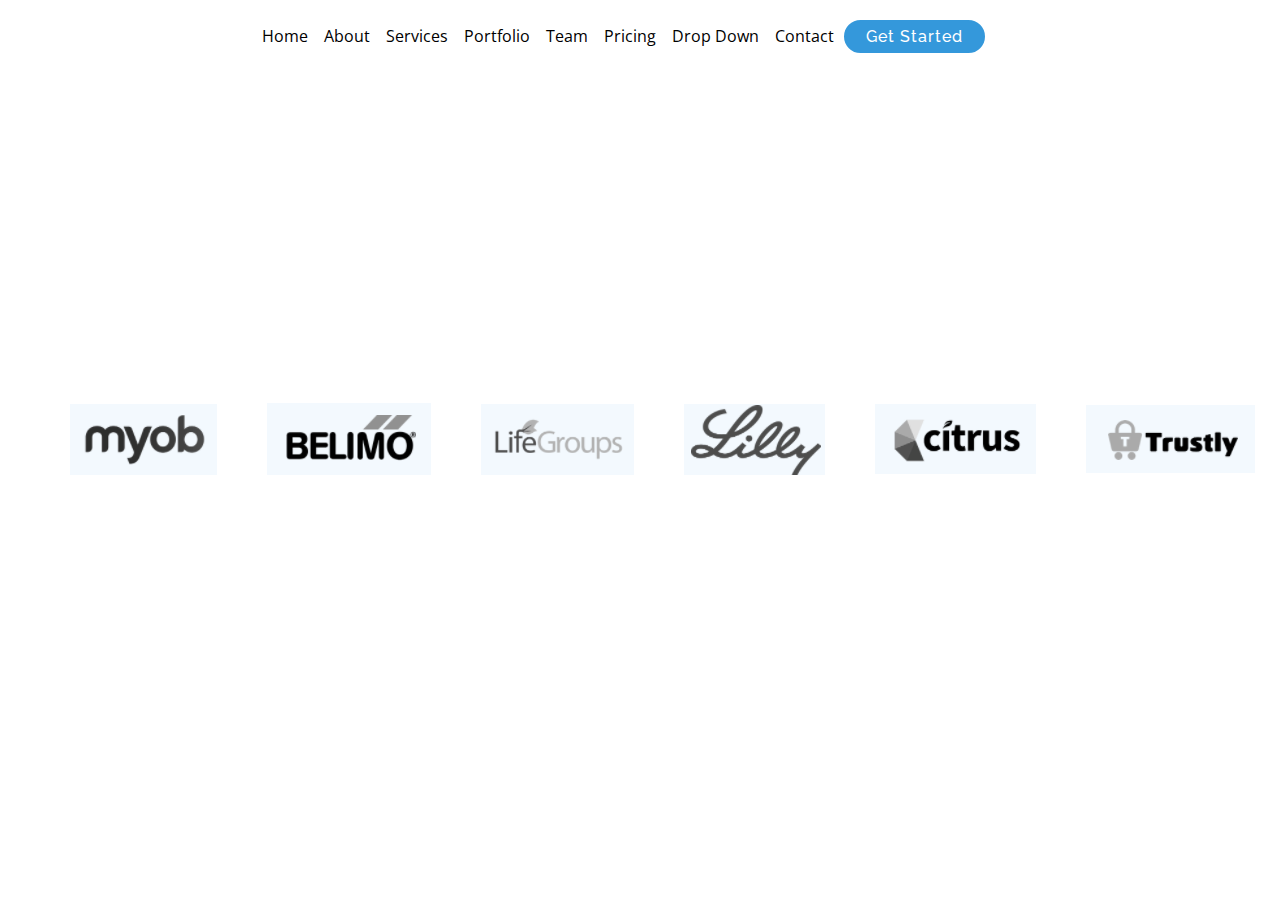
==== About Us.html @ c8ca894e "addt'l pgs" ====
<!DOCTYPE html>
<html lang="en" dir="ltr">

<head>
    <meta charset="utf-8">
    <meta name="viewport" content="width=device-width, initial-scale-1.0">
    <link rel="stylesheet" href="styles.css">
    <link href="https://fonts.googleapis.com/css?family=Open+Sans:300,400,600,700,800,900|Raleway:300,400,500,600,700,800,900|Poppins:300,400,500,600,700,800,900" rel="stylesheet">
    <title>Vesperr</title>
</head>

<body>
    <div class="container">
        <!-- Start of page 2 -->
        <div class="topbar">
          <h1>Vesperr</h1>
        </div>

        <div class="navbar">
            <div class="nav-menu">
                <nav>
                    <button class="nav-button font-one-sm" type="Text" name="Home">Home</button>
                    <button class="nav-button font-one-sm" type="Text" name="About">About</button>
                    <button class="nav-button font-one-sm" type="Text" name="Services">Services</button>
                    <button class="nav-button font-one-sm" type="Text" name="Portfolio">Portfolio</button>
                    <button class="nav-button font-one-sm" type="Text" name="Team">Team</button>
                    <button class="nav-button font-one-sm" type="Text" name="Pricing">Pricing</button>
                    <button class="nav-button font-one-sm" type="Text" name="Drop Down">Drop Down</button>
                    <button class="nav-button font-one-sm" type="Text" name="Contact">Contact</button>
                    <button class="btn-main" type="Text" name="Get Started">Get Started</button>
                </nav>
      <div class="Companies">
        <div class="Co-menu">
            </div>
            <div><img class="Companies" img src="images/num1-2.png"></div>
            <div><img class="Companies" img src="images/num1-3.png"></div>
            <div><img class="Companies" img src="images/num1-4.png"></div>
            <div><img class="Companies" img src="images/num1-5.png"></div>
            <div><img class="Companies" img src="images/num1-6.png"></div>
            <div><img class="Companies" img src="images/num1-7.png"></div>
            </div>
    </div>
 <!-- End of page 2 -->
---- styles.css ----
/*  this is reset code and should be kept at the top of the document */
body, html {
  padding: 0px;
  margin: 0px;
}

.container {
  display: grid;
  height: 100vh;
  /*
    Using the grid.
    * there are 4 columns of equal size. so to span the entire length
      you will need to use column end 5.
    * there are 5 rows all of different sizes, the end row will be
      row end 6.
    * reffer to article https://css-tricks.com/snippets/css/complete-guide-grid/
      for alignment option and any other tips you may need to place your
      child elements.
  */
  grid-template-columns: repeat(4, 1fr);
  grid-template-rows: 12% 8% 30% 30% 8% 12%;
}

.center-content {
    grid-column-start: 2;
    grid-column-end: 4;
    grid-row-start: 2;
    grid-row-end: 3;
    align-self: center;
    text-align: center;
    color: white;
}

/* Text and Background colors START here */
.co-bg-lightgray {
    background-color: #f4f4f4;    /*gray backgrond*/
}

.co-bg-gray {
    background-color: #282627;    /*drck gray button*/
}

.co-bg-darkgray {
    background-color: #31302e;    /*drck gray fotter background*/
}

.co-bg-yellow {
    background-color: #fdc107;  /*yellow button */
}

.co-t-white {
    color: white;  /*white text*/
}

.co-t-gray {
    color: lightgray;
}

.co-t-darkgray {
    color: darkgray;
}

.co-t-dimgray {
    color: dimgrey;
}

.co-t-gold {
    color: #cb9f17;
}

.co-t-yellow {
    color: #fdc107;  /*yellow text*/
}

.co-t-black {
    color:black;
}
.btn-main {
    font-family: "Raleway", sans-serif;
    font-weight: 500;
    font-size: 16px;
    letter-spacing: 1px;
    display: inline-block;
    padding: 5px 20px;
    border-radius: 50px;
    color: white;
    border: 2px solid #3498db;
    background-color: #3498db;
    text-decoration: none;
}
.btn-bottom {
    font-family: "Raleway", sans-serif;
    font-weight: 500;
    font-size: 2vw;
    letter-spacing: 1px;
    display: inline-block;
    padding: 10px 30px;
    border-radius: 50px;
    color: #3498db;
    border: 2px solid #3498db;
    text-decoration: none;
}
/* End of Text and Background colors*/

/*  Font classes and decorations START here */
.font-thin {
    font-weight: 100;
}

.font-italic {
    font-style: italic;
}

.font-bold {
    font-weight: 600;
}

.font-one-xsm {
    font-family: 'Open Sans', sans-serif;
    font-size: .7rem;
}

.font-one-sm {
    font-family: 'Open Sans', sans-serif;
    font-size: 1rem;
}

.font-one-md {
    font-family: 'Open Sans', sans-serif;
    font-size: 2rem;
}

.font-one-lg {
    font-family: 'Open Sans', sans-serif;
    font-size: 2.25rem;
}

.font-two-sm {
    font-family: sans-serif;
    font-size: 1rem;
}
/*  End of Font classes and decorations */

.button-featurd:hover {
    background-color: #555555;
    color: white;
}

 .btn {
    padding: 10px 10px 10px 10px;
    background-color: white;
    border: solid;
    margin:15px;
  }

.yellow-btn {
    padding: 10px 15px 10px 15px;
    border: hidden;
    border-radius: 3px;
}

.text-position {
    text-align: left;
}

button:hover {
    background-color: lightgray;
    color: #1D212C;
    border-color: #1D212C;
}

.border-bottom {
    grid-column: 1/5;
    grid-row: 6;
    align-self: end;
    background: lightgray;
    height: 1px;
    width: 75%;
    grid-row: 6;
    grid-column: 1/5;
    border: none;
}

.btn-start-now {
  grid-column: 1/5;
  grid-row: 5;
  justify-content: center;
  align-self: start;
}

.topbar {
    display: flex;
    justify-content: center;
    text-align: center;
    grid-column: 1/4;
    background-color: white;
    padding-left: 100px;
}

.h1 {
display: flex;
justify-content: center;
text-align: center;
grid-column: 1/4;
background-color: white;
padding-left: 100px;
}

.image {height: 500px;
        width: 75%;
}

.container {
    display: flex;
    justify-content: flex-end;
  }

.nav-menu {
    padding-right: 50px;
    padding-left: 5%;
}

.Text {height: 200px;
        width: 75%;
        display: flex;
        align-content: flex-end;
}

.container {
  display: flex;
  justify-content: flex-end;
}

.btn-logo {
    background-color: #3B5999;
    border-style: solid;
    border-width: thin;
    border-radius: 5px;
    width: 25px;
    height: 25px;
    margin-left: 20px;
}

.navbar {
    text-align: center;
    grid-column: 1/4;
    grid-row: 2;
    background-color: white;
    padding-top: 20px;
}

.Companies {
    display: flex;
    align-items: center;
    align-content: space-around;
    grid-column: 1/4;
    grid-row: 6;
    background-color: white;
    padding-top: 175px;
    padding-right: 50px;
  }

.Co-menu {
    padding-left: 5%;
    display: flex;
    justify-content: flex-end;
  }

.nav-button {
    background-color: white;
    border-style: none;
    width: auto;
}
.nav-button {
    background-color: white;
    border-style: none;
    width: auto;
}

.hamburger-btn {
  display: none;
}

.background {
  background: linear-gradient( rgba(0, 0, 0, 0.00001), rgba(0, 0, 0, .000001)), url('images/page1_bkgd.jpg');
  background-repeat: no-repeat;
  background-size: cover;
  grid-column: 1/5;
  grid-row: 3/5;
}

.margin-sml {
  margin-top: 10px;
  margin-bottom: 10px;
}

.margin-mix {
  margin-top: 75px;
  margin-bottom: 15px;
}

.margin-right {
  margin-right: 60%;
  line-height: 1.5rem;
}

.btn-reverse {
    grid-column: 1/2;
      border-style:none;
      margin-top: 20px;
}

.btn-reverse button {
    padding: 15px 25px 15px 25px;
    border-width: 1.5px;
    margin-top: 10px;
    background-color: #1D212C;
    color: white;
    border-style:solid;
    border-color: white;
}

.btn-reverse button:hover {
    background-color: white;
    color: #1D212C;
    border-color: #1D212C;
}

.btn-group-rd {
  grid-column: 2/4;
  grid-row: 6;
  justify-self: center;
  align-self: auto;
}

.btn-group-rd button {
  float: left;
  width: 12px;
  height: 12px;
  border-radius: 50%;
  border: none;
  margin-left: 5px;
  margin-right: 5px;
}

.btn-group-rd button:hover {
  background-color: lightgray;
}

.-logo {
    grid-column: 3/4;
    grid-row: 2;
    margin-left: 20px;
    margin-top: 100px;
}

.-img {
    width: 150%;
    border-width: 5px;
    border-color: gray;
}

.-list {
    grid-column: 1/3;
    grid-row: 2;
    margin-left: 25%;
    margin-top: 100px;
}
.-button {
    display: flex;
    justify-content: space-around;
    grid-column: 1/5;
    grid-row-start: 5;
    align-items: center;
    margin-top: 70px;
}

.container.footer {
    justify-content: space-around;
    column-gap: 3%;
    height: auto;
    padding: 2% 8% 3%;
}

.footer-header {
    text-transform: uppercase;
    letter-spacing: .7px;
    word-spacing: 2px;
    margin: 0 auto 10px;
}

.list-no-style {
    padding: 0;
    list-style: none;
}

.site-links-list {
    margin-top: 0;
    padding-left: 15px;
}

.site-links-item {
    margin: 0px auto 15px auto;
}

.footer a {
    text-decoration: none;
    color: inherit;
}

.pop-posts-item {
    display: grid;
    grid-template-areas: "image title"
        "image body";
    column-gap: 15px;
    align-items: start;
    margin-bottom: 20px;
    height: 65px;
    overflow-y: hidden;
    line-height: .8em;
}

.pop-posts-img {
    grid-area: image;
    object-fit: cover;
    border: 3px solid white;
    width: 50px;
    height: 50px;
}

.pop-posts-title {
    margin: 0;
}

.pop-posts-body {
    margin: 0;
    overflow: hidden;
    height: 3.5em;
}

#form- {
    width: auto;
    display: flex;
    padding: 0px;
    margin: 30px 0px;
}

. p {
    margin: 0;
}

.form-element {
    max-width: 130px;
    border: none;
    padding: 12px;
    text-overflow: ellipsis;
}

.btn-submit {
    letter-spacing: 1px;
}

  align-self: start;
}

.btn-group {
  grid-column: 1/5;
  grid-row: 6;
  justify-self: center;
  align-self: center;
}

.btn-group button {
  float: left;
  width: 25px;
  height: 25px;
  border: none;
}

.btn-group button:hover {
  background-color: lightgray;
}

/* Media Query section */

@media only screen and (min-width: 777px) and (max-width: 992px) {
  nav {
    display: none;
  }

  .nav-search {
    grid-column: 2/5;
    justify-self: start;
  }

  .hamburger-btn {
    display: flex;
    flex-direction: row;
    grid-column: 1/2;
    grid-row: 2;
    justify-self: center;
    align-self: start;
    height: 35px;
  }

  .hamburger-icon {
    width: 10px;
    height: 1px;
    background-color: black;
  }


    .container.footer {
        column-gap: 2%;
        padding: 3% 4% 3%;
    }

    .footer-header {
        letter-spacing: .3px;
        word-spacing: 1px;
    }

    .site-links-item {
        margin: 0 auto 15px;
    }

    .pop-posts-item {
        margin-bottom: 15px;
        height: auto;
    }

    .pop-posts-img {
        width: 40px;
        height: 40px;
    }

    .pop-posts-title {
        margin: 0;
    }

    .pop-posts-body {
        display: none;
    }

    #form-newsletter {
        display: flex;
        flex-direction: column;
        margin: 20px 0px;
        align-items: flex-end;
    }

    .form-element {
        max-width: 100%;
        padding: 6px;
        margin-bottom: 4px;
    }

    .input-email {
        align-self: stretch;
    }

    .btn-submit {
        letter-spacing: 1px;
        max-width: auto;
    }

    .margin-right {  /* Page 1 items start here */
        margin-right: 35%;
        line-height: 1.5rem;
    }

    .page1-navbar {
        display: flex;
        justify-content: space-between;
        text-align: center;
        grid-column: 1/5;
        grid-row: 2/2;
        background-color: #3092C3;
        padding-top: 6px;
    }

    .nav-button {
        background-color: #3092C3;
        border-style: none;
        width: 125px;
    }

    .nav-menu {
        padding: 0 10px 0 3%;
    }

    .nav-search {
        padding: 10px 3% 0 10px;
    }
}
@media only screen and (min-width: 300px) and (max-width:501px) {
  /*.blogger-title {
      display: block;
      grid-column: 1/5;
      grid-row: 1/3;
      align-self: center;
      text-align: center;
      margin-top: 50px;
      margin-bottom: 100px;
  }*/

  .container {
    display: grid;
    height: auto;
    /*grid-template-columns: repeat(4, 1fr);*/
    /*grid-template-rows: 12% 8% 30% 30% 8% 12%;*/
  }*/

  .container.feature{
    height:auto;
  }


  .photo {
      grid-area: photo;
      height:40%;
      width:45%;
      background-size: cover;
      background-position: center;
  }
}

@media only screen and (min-width: 500px) and (max-width: 776px) {
  nav {
    display: none;
  }

  .nav-search {
    grid-column: 2/5;
    justify-self: start;
  }

  .hamburger-btn {
    display: flex;
    flex-direction: row;
    grid-column: 1/2;
    grid-row: 2;
    justify-self: center;
    align-self: start;
    height: 35px;
  }

  .hamburger-icon {
    width: 10px;
    height: 1px;
    background-color: black;
  }

    .container.footer {
        grid-template-columns: repeat(2, 40%);
        column-gap: 5%;
        grid-row-gap: 5%;
        padding: 3% 2%;
        justify-content: center;
    }

    .footer-header {
        word-spacing: .5px;
        white-space: nowrap;
        margin: 4px auto;
    }

    .site-links-item {
        margin: 0 auto 10px;
    }

    .site-links {
        grid-row-start: 1;
        grid-column-start: 1;
    }

    .pop-posts {
        height: 30vh;
    }

    .pop-posts-item {
        margin-bottom: 10px;
        height: auto;
    }

    .pop-posts-title {
        margin: 0;
    }

    #form-newsletter {
        display: flex;
        flex-direction: column;
        margin: 20px 0px;
        align-items: flex-end;
    }

    .form-element {
        max-width: 100%;
        padding: 6px;
        margin-bottom: 4px;
    }

    .input-email {
        align-self: stretch;

    }
    .all-boxes-featurd {
        display: inline-flex;
        grid-column: 1/5;
        grid-row: 2;
        width: 75%;
        justify-content: stretch;
    }

    .photo {
        grid-area: photo;
        height: auto;
    }

    .margin-right {  /* Page 1 items start here */
        margin-right: 5%;
        line-height: 1rem;
    }

    .page1-navbar {
        display: flex;
        justify-content: space-between;
        text-align:left;
        grid-column: 1/5;
        grid-row: 2/2;
        background-color: #3092C3;
        padding-top: 0;
    }

    .nav-button {
        background-color: #3092C3;
        border-style: none;
        width: 100px;
    }

    .nav-menu {
        padding: 0 0 0 5%;
    }

    .nav-search {
        padding: 15px 5% 0 1%;
    }

    .font-one-sm {
        font-family: 'Open Sans', sans-serif;
        font-size: .8rem;
    }

    .page1-bottom{
        grid-column: 1/5;
        grid-row: 3/5;
        padding-left: 10%;
    }
}

@media only screen and (max-width: 499px) {
  nav {
    display: none;
  }

  .nav-search {
    grid-column: 2/5;
    justify-self: start;
  }

  .hamburger-btn {
    display: flex;
    flex-direction: row;
    grid-column: 1/2;
    grid-row: 2;
    justify-self: center;
    align-self: start;
    height: 35px;
  }

  .hamburger-icon {
    width: 10px;
    height: 1px;
    background-color: black;
  }

    .container.footer {
        padding-top: 5%;
        grid-template-columns: auto;
        grid-row-gap: 3%;
        box-sizing: border-box;
        overflow: hidden;
    }

    .footer-item {
        justify-self: center;
    }

    .newsletter {
        width: 100%;
        height: 25vh;
        align-self: flex-start;
    }

    .input-email {
        max-width:none;
        width: 70%;
    }

    .copyright {
        display: flex;
        justify-content: space-between;
        padding: 2% 10%;
        flex-direction: column;
        text-align: center;
    }

    /* Dan */
    .blog-title {
      align-self: start;
    }

    .blog-img-col1-top, .blog-img-col2-top {
      grid-row: 2/3;
      align-self: start;
    }

    .blog-img-col1-bottom, .blog-img-col2-bottom {
      align-self: start;
    }

    .blog-item img {
      min-width: 75px;
      min-height: 75px;
    }

    .margin-right {  /* Page 1 items start here */
        margin-right: 5%;
        line-height: 1rem;
    }

    .page1-topbar {
        display: flex;
        grid-column: 1/5;
        background-color: #3B5999;
        padding-top: 4%;
    }

    .pad-left {
        padding-top: 1%;
        padding-left: 5%;
    }

    .pad-right {
        padding-top: 1%;
        padding-right: 5%;
    }

    .btn-logo {
        background-color: #3B5999;
        border-style: solid;
        border-width: thin;
        border-radius: 5px;
        width: 20px;
        height: 20px;
        margin-left: 1%;
      }

    .page1-navbar {
        display: flex;
        text-align:left;
        grid-column: 1/5;
        grid-row: 2/2;
        background-color: #3092C3;
        padding-top: 0;
    }

    .nav-button {
        background-color: #3092C3;
        border-style: none;
        width: 100px;
    }
    .nav-menu {
        padding: 0;
    }

    .nav-search {
        padding: 15px 5% 0 1%;
    }

    .font-one-sm {
        font-family: 'Open Sans', sans-serif;
        font-size: .8rem;
    }

    .page1-bottom{
        grid-column: 1/5;
        grid-row: 3/5;
        padding-left: 5%;
    }

    .all-boxes-featurd {
        display: inline-flex;
        grid-column: 1/5;
        grid-row: 2;
        width: 75%;
        justify-content: stretch;
    }

    .photo {
        grid-area: photo;
        height: auto;
    }

    /* page4 code start*/
    .wordpress-list {
        grid-row: 3;
    }

    .page4-button {
        grid-column: 3/4;
        margin-left: 120px;
        margin-top: 100px;
    }

    .wordpress-logo {
        grid-column: 3/4;
        grid-row: 3;
        margin-left: 80px;
        margin-top: 150px;
    }
    /* page4 code end*/
}
/*End of Footer*/
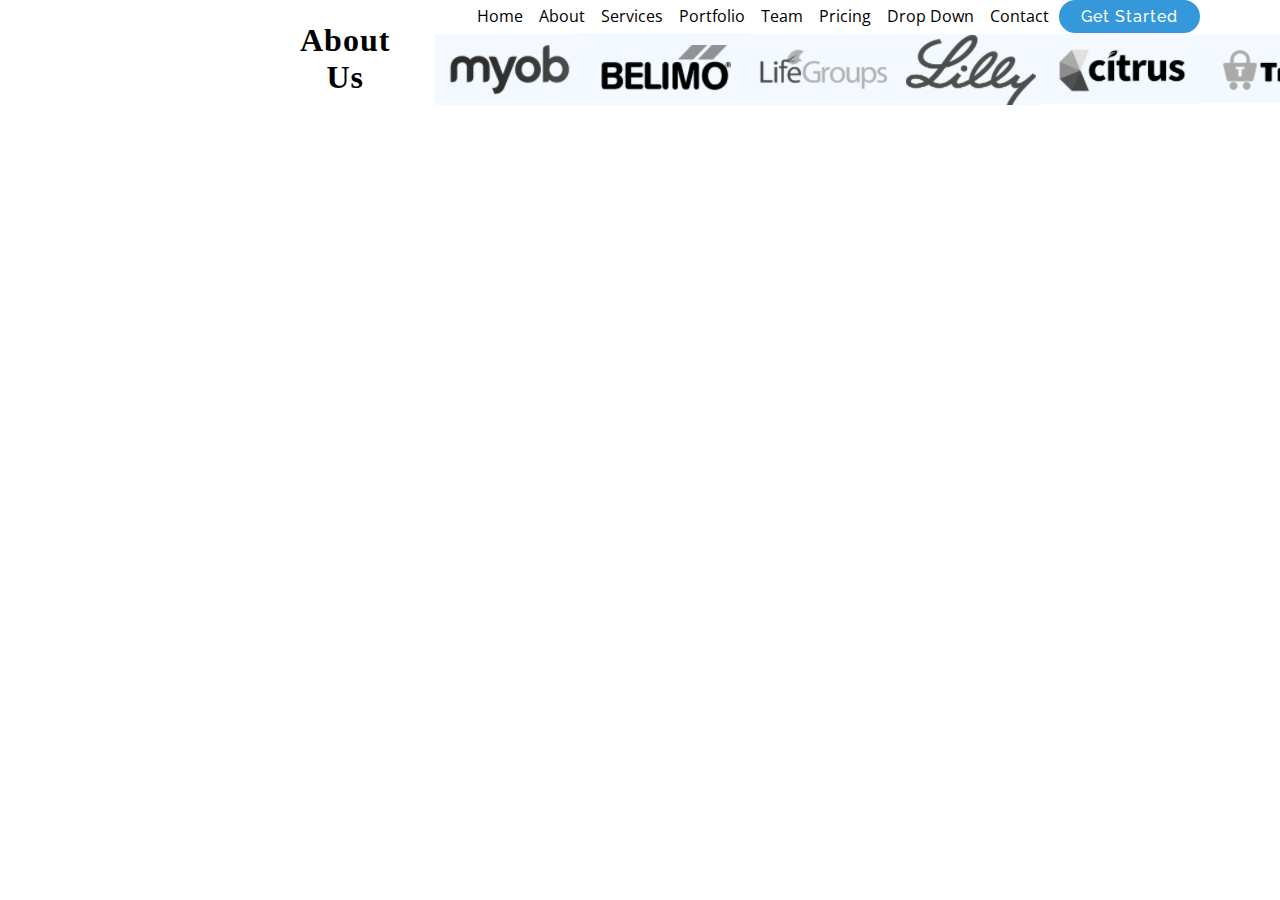
==== commit 2c00e290: "class help" ====
--- a/About Us.html
+++ b/About Us.html
@@ -3,17 +3,17 @@
 
 <head>
     <meta charset="utf-8">
-    <meta name="viewport" content="width=device-width, initial-scale-1.0">
+    <meta name="viewport" content="width=device-width">
     <link rel="stylesheet" href="styles.css">
     <link href="https://fonts.googleapis.com/css?family=Open+Sans:300,400,600,700,800,900|Raleway:300,400,500,600,700,800,900|Poppins:300,400,500,600,700,800,900" rel="stylesheet">
-    <title>Vesperr</title>
+    <title>About Us</title>
 </head>
 
 <body>
     <div class="container">
         <!-- Start of page 2 -->
         <div class="topbar">
-          <h1>Vesperr</h1>
+          <h1>About Us</h1>
         </div>
 
         <div class="navbar">
@@ -29,6 +29,10 @@
                     <button class="nav-button font-one-sm" type="Text" name="Contact">Contact</button>
                     <button class="btn-main" type="Text" name="Get Started">Get Started</button>
                 </nav>
+
+                <div class="Image">
+                  <link href="images/num2">
+
       <div class="Companies">
         <div class="Co-menu">
             </div>
--- a/styles.css
+++ b/styles.css
@@ -21,16 +21,6 @@
   grid-template-rows: 12% 8% 30% 30% 8% 12%;
 }
 
-.center-content {
-    grid-column-start: 2;
-    grid-column-end: 4;
-    grid-row-start: 2;
-    grid-row-end: 3;
-    align-self: center;
-    text-align: center;
-    color: white;
-}
-
 /* Text and Background colors START here */
 .co-bg-lightgray {
     background-color: #f4f4f4;    /*gray backgrond*/
@@ -181,7 +171,7 @@
     border: none;
 }
 
-.btn-start-now {
+.btn-get-started {
   grid-column: 1/5;
   grid-row: 5;
   justify-content: center;
@@ -189,35 +179,28 @@
 }
 
 .topbar {
-    display: flex;
-    justify-content: center;
+    grid-row: 1;
+    grid-column: 1/2;
     text-align: center;
-    grid-column: 1/4;
     background-color: white;
-    padding-left: 100px;
-}
-
-.h1 {
-display: flex;
-justify-content: center;
-text-align: center;
-grid-column: 1/4;
-background-color: white;
-padding-left: 100px;
-}
-
-.image {height: 500px;
-        width: 75%;
-}
-
-.container {
-    display: flex;
-    justify-content: flex-end;
-  }
+    padding-left: 300px;
+    letter-spacing: 1px;
+    padding-bottom: 10px;
+    padding-top: 1px;
+}
+
+.navbar {
+    text-align: center;
+    grid-column: 2/5;
+    grid-row: 1;
+    background-color: white;
+}
 
 .nav-menu {
-    padding-right: 50px;
-    padding-left: 5%;
+    padding-top: 50px
+    padding-right: 150px;
+    height: auto;
+    width: auto;
 }
 
 .Text {height: 200px;
@@ -226,10 +209,7 @@
         align-content: flex-end;
 }
 
-.container {
-  display: flex;
-  justify-content: flex-end;
-}
+
 
 .btn-logo {
     background-color: #3B5999;
@@ -241,23 +221,13 @@
     margin-left: 20px;
 }
 
-.navbar {
-    text-align: center;
-    grid-column: 1/4;
-    grid-row: 2;
-    background-color: white;
-    padding-top: 20px;
-}
-
 .Companies {
     display: flex;
     align-items: center;
     align-content: space-around;
-    grid-column: 1/4;
+    grid-column: 1/5;
     grid-row: 6;
     background-color: white;
-    padding-top: 175px;
-    padding-right: 50px;
   }
 
 .Co-menu {
@@ -281,12 +251,14 @@
   display: none;
 }
 
-.background {
-  background: linear-gradient( rgba(0, 0, 0, 0.00001), rgba(0, 0, 0, .000001)), url('images/page1_bkgd.jpg');
-  background-repeat: no-repeat;
-  background-size: cover;
-  grid-column: 1/5;
-  grid-row: 3/5;
+.images {
+  grid-column: 3/5;
+  grid-row: 3/4;
+}
+
+.img {
+height: 200%;
+width: 100%;
 }
 
 .margin-sml {
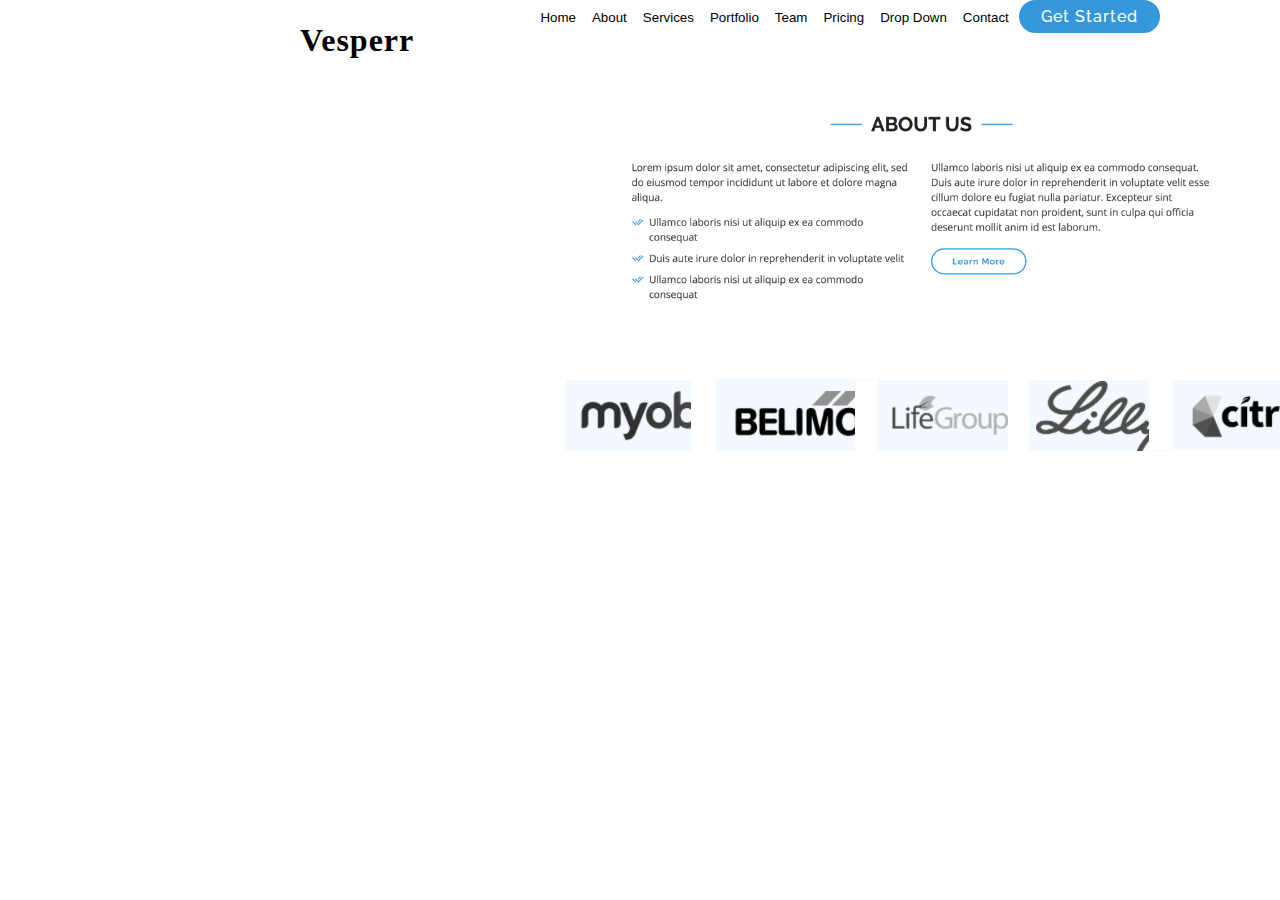
==== commit a0404c4c: "about us" ====
--- a/About Us.html
+++ b/About Us.html
@@ -13,7 +13,7 @@
     <div class="container">
         <!-- Start of page 2 -->
         <div class="topbar">
-          <h1>About Us</h1>
+          <h1>Vesperr</h1>
         </div>
 
         <div class="navbar">
@@ -30,8 +30,9 @@
                     <button class="btn-main" type="Text" name="Get Started">Get Started</button>
                 </nav>
 
-                <div class="Image">
-                  <link href="images/num2">
+                <div class="image3">
+                  <img src="images/num2.png" class="img2">
+                </div>
 
       <div class="Companies">
         <div class="Co-menu">
--- a/styles.css
+++ b/styles.css
@@ -8,19 +8,16 @@
   display: grid;
   height: 100vh;
   /*
-    Using the grid.
-    * there are 4 columns of equal size. so to span the entire length
-      you will need to use column end 5.
+  My grid.
+    * there are 4 columns of equal size. to span the entire length
+      use column end 5.
     * there are 5 rows all of different sizes, the end row will be
       row end 6.
     * reffer to article https://css-tricks.com/snippets/css/complete-guide-grid/
-      for alignment option and any other tips you may need to place your
-      child elements.
   */
   grid-template-columns: repeat(4, 1fr);
   grid-template-rows: 12% 8% 30% 30% 8% 12%;
 }
-
 /* Text and Background colors START here */
 .co-bg-lightgray {
     background-color: #f4f4f4;    /*gray backgrond*/
@@ -65,6 +62,7 @@
 .co-t-black {
     color:black;
 }
+
 .btn-main {
     font-family: "Raleway", sans-serif;
     font-weight: 500;
@@ -89,72 +87,12 @@
     color: #3498db;
     border: 2px solid #3498db;
     text-decoration: none;
+    margin-left: 30%;
 }
 /* End of Text and Background colors*/
 
-/*  Font classes and decorations START here */
-.font-thin {
-    font-weight: 100;
-}
-
-.font-italic {
-    font-style: italic;
-}
-
-.font-bold {
-    font-weight: 600;
-}
-
-.font-one-xsm {
-    font-family: 'Open Sans', sans-serif;
-    font-size: .7rem;
-}
-
-.font-one-sm {
-    font-family: 'Open Sans', sans-serif;
-    font-size: 1rem;
-}
-
-.font-one-md {
-    font-family: 'Open Sans', sans-serif;
-    font-size: 2rem;
-}
-
-.font-one-lg {
-    font-family: 'Open Sans', sans-serif;
-    font-size: 2.25rem;
-}
-
-.font-two-sm {
-    font-family: sans-serif;
-    font-size: 1rem;
-}
-/*  End of Font classes and decorations */
-
-.button-featurd:hover {
-    background-color: #555555;
-    color: white;
-}
-
- .btn {
-    padding: 10px 10px 10px 10px;
-    background-color: white;
-    border: solid;
-    margin:15px;
-  }
-
-.yellow-btn {
-    padding: 10px 15px 10px 15px;
-    border: hidden;
-    border-radius: 3px;
-}
-
-.text-position {
-    text-align: left;
-}
-
 button:hover {
-    background-color: lightgray;
+    background-color: blue;
     color: #1D212C;
     border-color: #1D212C;
 }
@@ -171,13 +109,6 @@
     border: none;
 }
 
-.btn-get-started {
-  grid-column: 1/5;
-  grid-row: 5;
-  justify-content: center;
-  align-self: start;
-}
-
 .topbar {
     grid-row: 1;
     grid-column: 1/2;
@@ -203,37 +134,22 @@
     width: auto;
 }
 
-.Text {height: 200px;
+.Text {
+        font-size: 3rem;
+        height: 200px;
         width: 75%;
         display: flex;
         align-content: flex-end;
 }
 
-
-
-.btn-logo {
-    background-color: #3B5999;
-    border-style: solid;
-    border-width: thin;
-    border-radius: 5px;
-    width: 25px;
-    height: 25px;
-    margin-left: 20px;
-}
-
 .Companies {
+    padding-left: 15%;
     display: flex;
     align-items: center;
     align-content: space-around;
-    grid-column: 1/5;
+    grid-column: 1/4;
     grid-row: 6;
     background-color: white;
-  }
-
-.Co-menu {
-    padding-left: 5%;
-    display: flex;
-    justify-content: flex-end;
   }
 
 .nav-button {
@@ -251,14 +167,32 @@
   display: none;
 }
 
-.images {
+.image1 {
   grid-column: 3/5;
   grid-row: 3/4;
 }
 
+.image2 {
+  grid-column: 1/3;
+  grid-row: 3/4;
+}
+
+.image3 {
+  grid-column: 1/4;
+  grid-row: 3/4;
+}
+
 .img {
 height: 200%;
-width: 100%;
+width: 80%;
+}
+
+.img2 {
+height: 100%;
+width: 75%;
+margin-top: 50px;
+margin-bottom: 15px;
+margin-left: 15%;
 }
 
 .margin-sml {
@@ -274,77 +208,6 @@
 .margin-right {
   margin-right: 60%;
   line-height: 1.5rem;
-}
-
-.btn-reverse {
-    grid-column: 1/2;
-      border-style:none;
-      margin-top: 20px;
-}
-
-.btn-reverse button {
-    padding: 15px 25px 15px 25px;
-    border-width: 1.5px;
-    margin-top: 10px;
-    background-color: #1D212C;
-    color: white;
-    border-style:solid;
-    border-color: white;
-}
-
-.btn-reverse button:hover {
-    background-color: white;
-    color: #1D212C;
-    border-color: #1D212C;
-}
-
-.btn-group-rd {
-  grid-column: 2/4;
-  grid-row: 6;
-  justify-self: center;
-  align-self: auto;
-}
-
-.btn-group-rd button {
-  float: left;
-  width: 12px;
-  height: 12px;
-  border-radius: 50%;
-  border: none;
-  margin-left: 5px;
-  margin-right: 5px;
-}
-
-.btn-group-rd button:hover {
-  background-color: lightgray;
-}
-
-.-logo {
-    grid-column: 3/4;
-    grid-row: 2;
-    margin-left: 20px;
-    margin-top: 100px;
-}
-
-.-img {
-    width: 150%;
-    border-width: 5px;
-    border-color: gray;
-}
-
-.-list {
-    grid-column: 1/3;
-    grid-row: 2;
-    margin-left: 25%;
-    margin-top: 100px;
-}
-.-button {
-    display: flex;
-    justify-content: space-around;
-    grid-column: 1/5;
-    grid-row-start: 5;
-    align-items: center;
-    margin-top: 70px;
 }
 
 .container.footer {
@@ -361,108 +224,40 @@
     margin: 0 auto 10px;
 }
 
-.list-no-style {
-    padding: 0;
-    list-style: none;
-}
-
-.site-links-list {
-    margin-top: 0;
-    padding-left: 15px;
-}
-
-.site-links-item {
-    margin: 0px auto 15px auto;
-}
-
 .footer a {
     text-decoration: none;
     color: inherit;
 }
-
-.pop-posts-item {
-    display: grid;
-    grid-template-areas: "image title"
-        "image body";
-    column-gap: 15px;
-    align-items: start;
-    margin-bottom: 20px;
-    height: 65px;
-    overflow-y: hidden;
-    line-height: .8em;
-}
-
-.pop-posts-img {
-    grid-area: image;
-    object-fit: cover;
-    border: 3px solid white;
-    width: 50px;
-    height: 50px;
-}
-
-.pop-posts-title {
-    margin: 0;
-}
-
-.pop-posts-body {
-    margin: 0;
-    overflow: hidden;
-    height: 3.5em;
-}
-
-#form- {
-    width: auto;
-    display: flex;
-    padding: 0px;
-    margin: 30px 0px;
-}
-
-. p {
-    margin: 0;
-}
-
-.form-element {
-    max-width: 130px;
-    border: none;
-    padding: 12px;
-    text-overflow: ellipsis;
-}
-
-.btn-submit {
-    letter-spacing: 1px;
-}
-
-  align-self: start;
-}
-
-.btn-group {
-  grid-column: 1/5;
-  grid-row: 6;
-  justify-self: center;
-  align-self: center;
-}
-
-.btn-group button {
-  float: left;
-  width: 25px;
-  height: 25px;
-  border: none;
-}
-
-.btn-group button:hover {
-  background-color: lightgray;
-}
-
 /* Media Query section */
-
-@media only screen and (min-width: 777px) and (max-width: 992px) {
-  nav {
-    display: none;
-  }
+      @media only screen and (min-width: 777px) and (max-width: 992px) {
+        nav {
+          display: none;
+        }
+
+      @media only screen and (min-width: 300px) and (max-width:501px) {
+        /*
+            display: block;
+            grid-column: 1/5;
+            grid-row: 1/3;
+            align-self: center;
+            text-align: center;
+            margin-top: 50px;
+            margin-bottom: 100px;
+        }*/
+
+        @media only screen and (max-width: 499px) {
+      nav {
+        display: none;
+      }
+
+        @media only screen and (min-width: 500px) and (max-width: 776px) {
+      nav {
+        display: none;
+      }
 
   .nav-search {
     grid-column: 2/5;
-    justify-self: start;
+    justify-content: start;
   }
 
   .hamburger-btn {
@@ -470,7 +265,7 @@
     flex-direction: row;
     grid-column: 1/2;
     grid-row: 2;
-    justify-self: center;
+    justify-content: center;
     align-self: start;
     height: 35px;
   }
@@ -481,7 +276,6 @@
     background-color: black;
   }
 
-
     .container.footer {
         column-gap: 2%;
         padding: 3% 4% 3%;
@@ -492,136 +286,37 @@
         word-spacing: 1px;
     }
 
-    .site-links-item {
-        margin: 0 auto 15px;
-    }
-
-    .pop-posts-item {
-        margin-bottom: 15px;
-        height: auto;
-    }
-
-    .pop-posts-img {
-        width: 40px;
-        height: 40px;
-    }
-
-    .pop-posts-title {
-        margin: 0;
-    }
-
-    .pop-posts-body {
-        display: none;
-    }
-
-    #form-newsletter {
-        display: flex;
-        flex-direction: column;
-        margin: 20px 0px;
-        align-items: flex-end;
-    }
-
-    .form-element {
-        max-width: 100%;
-        padding: 6px;
-        margin-bottom: 4px;
-    }
-
-    .input-email {
-        align-self: stretch;
-    }
-
-    .btn-submit {
-        letter-spacing: 1px;
-        max-width: auto;
-    }
-
     .margin-right {  /* Page 1 items start here */
         margin-right: 35%;
         line-height: 1.5rem;
     }
 
-    .page1-navbar {
-        display: flex;
-        justify-content: space-between;
-        text-align: center;
-        grid-column: 1/5;
-        grid-row: 2/2;
-        background-color: #3092C3;
-        padding-top: 6px;
-    }
-
-    .nav-button {
-        background-color: #3092C3;
-        border-style: none;
-        width: 125px;
-    }
-
-    .nav-menu {
-        padding: 0 10px 0 3%;
-    }
-
-    .nav-search {
-        padding: 10px 3% 0 10px;
-    }
-}
-@media only screen and (min-width: 300px) and (max-width:501px) {
-  /*.blogger-title {
-      display: block;
-      grid-column: 1/5;
-      grid-row: 1/3;
-      align-self: center;
-      text-align: center;
-      margin-top: 50px;
-      margin-bottom: 100px;
-  }*/
-
-  .container {
-    display: grid;
-    height: auto;
-    /*grid-template-columns: repeat(4, 1fr);*/
-    /*grid-template-rows: 12% 8% 30% 30% 8% 12%;*/
-  }*/
-
-  .container.feature{
-    height:auto;
-  }
-
-
-  .photo {
-      grid-area: photo;
-      height:40%;
-      width:45%;
-      background-size: cover;
-      background-position: center;
-  }
-}
-
-@media only screen and (min-width: 500px) and (max-width: 776px) {
-  nav {
-    display: none;
-  }
-
-  .nav-search {
-    grid-column: 2/5;
-    justify-self: start;
-  }
-
-  .hamburger-btn {
-    display: flex;
-    flex-direction: row;
-    grid-column: 1/2;
-    grid-row: 2;
-    justify-self: center;
-    align-self: start;
-    height: 35px;
-  }
-
-  .hamburger-icon {
-    width: 10px;
-    height: 1px;
-    background-color: black;
-  }
+    .container {
+      display: grid;
+      height: auto;
+      /*grid-template-columns: repeat(4, 1fr);*/
+      /*grid-template-rows: 12% 8% 30% 30% 8% 12%;*/
+    }
+
+    .container.feature{
+      height:auto;
+    }
+
+    .hamburger-btn {
+      display: flex;
+      flex-direction: row;
+      grid-column: 1/2;
+      grid-row: 2;
+      justify-content: center;
+      align-self: start;
+      height: 35px;
+    }
+
+    .hamburger-icon {
+      width: 10px;
+      height: 1px;
+      background-color: black;
+    }
 
     .container.footer {
         grid-template-columns: repeat(2, 40%);
@@ -637,124 +332,26 @@
         margin: 4px auto;
     }
 
-    .site-links-item {
-        margin: 0 auto 10px;
-    }
-
-    .site-links {
-        grid-row-start: 1;
-        grid-column-start: 1;
-    }
-
-    .pop-posts {
-        height: 30vh;
-    }
-
-    .pop-posts-item {
-        margin-bottom: 10px;
-        height: auto;
-    }
-
-    .pop-posts-title {
-        margin: 0;
-    }
-
-    #form-newsletter {
-        display: flex;
-        flex-direction: column;
-        margin: 20px 0px;
-        align-items: flex-end;
-    }
-
-    .form-element {
-        max-width: 100%;
-        padding: 6px;
-        margin-bottom: 4px;
-    }
-
-    .input-email {
-        align-self: stretch;
-
-    }
-    .all-boxes-featurd {
-        display: inline-flex;
-        grid-column: 1/5;
-        grid-row: 2;
-        width: 75%;
-        justify-content: stretch;
-    }
-
-    .photo {
-        grid-area: photo;
-        height: auto;
-    }
-
-    .margin-right {  /* Page 1 items start here */
-        margin-right: 5%;
-        line-height: 1rem;
-    }
-
-    .page1-navbar {
-        display: flex;
-        justify-content: space-between;
-        text-align:left;
-        grid-column: 1/5;
-        grid-row: 2/2;
-        background-color: #3092C3;
-        padding-top: 0;
-    }
-
-    .nav-button {
-        background-color: #3092C3;
-        border-style: none;
-        width: 100px;
-    }
-
-    .nav-menu {
-        padding: 0 0 0 5%;
-    }
-
     .nav-search {
-        padding: 15px 5% 0 1%;
-    }
-
-    .font-one-sm {
-        font-family: 'Open Sans', sans-serif;
-        font-size: .8rem;
-    }
-
-    .page1-bottom{
-        grid-column: 1/5;
-        grid-row: 3/5;
-        padding-left: 10%;
-    }
-}
-
-@media only screen and (max-width: 499px) {
-  nav {
-    display: none;
-  }
-
-  .nav-search {
-    grid-column: 2/5;
-    justify-self: start;
-  }
-
-  .hamburger-btn {
-    display: flex;
-    flex-direction: row;
-    grid-column: 1/2;
-    grid-row: 2;
-    justify-self: center;
-    align-self: start;
-    height: 35px;
-  }
-
-  .hamburger-icon {
-    width: 10px;
-    height: 1px;
-    background-color: black;
-  }
+      grid-column: 2/5;
+      justify-content: start;
+    }
+
+    .hamburger-btn {
+      display: flex;
+      flex-direction: row;
+      grid-column: 1/2;
+      grid-row: 2;
+      justify-content: center;
+      align-self: start;
+      height: 35px;
+    }
+
+    .hamburger-icon {
+      width: 10px;
+      height: 1px;
+      background-color: black;
+    }
 
     .container.footer {
         padding-top: 5%;
@@ -765,57 +362,12 @@
     }
 
     .footer-item {
-        justify-self: center;
-    }
-
-    .newsletter {
-        width: 100%;
-        height: 25vh;
-        align-self: flex-start;
-    }
-
-    .input-email {
-        max-width:none;
-        width: 70%;
-    }
-
-    .copyright {
-        display: flex;
-        justify-content: space-between;
-        padding: 2% 10%;
-        flex-direction: column;
-        text-align: center;
-    }
-
-    /* Dan */
-    .blog-title {
-      align-self: start;
-    }
-
-    .blog-img-col1-top, .blog-img-col2-top {
-      grid-row: 2/3;
-      align-self: start;
-    }
-
-    .blog-img-col1-bottom, .blog-img-col2-bottom {
-      align-self: start;
-    }
-
-    .blog-item img {
-      min-width: 75px;
-      min-height: 75px;
-    }
-
-    .margin-right {  /* Page 1 items start here */
+        justify-content: center;
+    }
+
+    .margin-right {
         margin-right: 5%;
         line-height: 1rem;
-    }
-
-    .page1-topbar {
-        display: flex;
-        grid-column: 1/5;
-        background-color: #3B5999;
-        padding-top: 4%;
     }
 
     .pad-left {
@@ -827,80 +379,3 @@
         padding-top: 1%;
         padding-right: 5%;
     }
-
-    .btn-logo {
-        background-color: #3B5999;
-        border-style: solid;
-        border-width: thin;
-        border-radius: 5px;
-        width: 20px;
-        height: 20px;
-        margin-left: 1%;
-      }
-
-    .page1-navbar {
-        display: flex;
-        text-align:left;
-        grid-column: 1/5;
-        grid-row: 2/2;
-        background-color: #3092C3;
-        padding-top: 0;
-    }
-
-    .nav-button {
-        background-color: #3092C3;
-        border-style: none;
-        width: 100px;
-    }
-    .nav-menu {
-        padding: 0;
-    }
-
-    .nav-search {
-        padding: 15px 5% 0 1%;
-    }
-
-    .font-one-sm {
-        font-family: 'Open Sans', sans-serif;
-        font-size: .8rem;
-    }
-
-    .page1-bottom{
-        grid-column: 1/5;
-        grid-row: 3/5;
-        padding-left: 5%;
-    }
-
-    .all-boxes-featurd {
-        display: inline-flex;
-        grid-column: 1/5;
-        grid-row: 2;
-        width: 75%;
-        justify-content: stretch;
-    }
-
-    .photo {
-        grid-area: photo;
-        height: auto;
-    }
-
-    /* page4 code start*/
-    .wordpress-list {
-        grid-row: 3;
-    }
-
-    .page4-button {
-        grid-column: 3/4;
-        margin-left: 120px;
-        margin-top: 100px;
-    }
-
-    .wordpress-logo {
-        grid-column: 3/4;
-        grid-row: 3;
-        margin-left: 80px;
-        margin-top: 150px;
-    }
-    /* page4 code end*/
-}
-/*End of Footer*/
